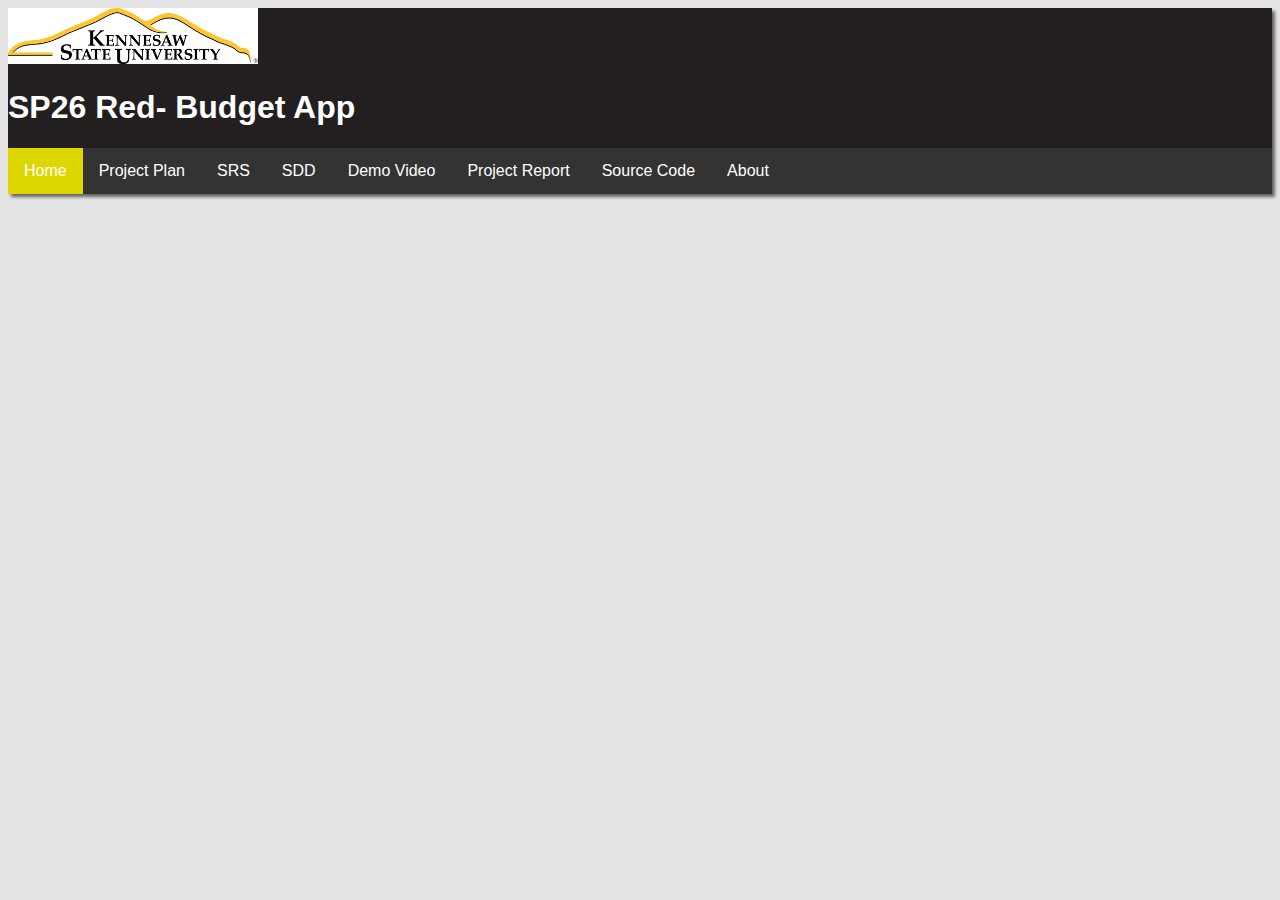
==== index.html @ 35f6d35b "Update and rename SP26Website.html to index.html" ====
<!DOCTYPE html>
<html lang = "en">
    <head>
        <title>
            SP26 Red- Budget App
        </title>
        <meta charset=" utf-8">
        <meta name="viewport" content="width=device-width, initial-scale=1.0"/>
        <link rel="stylesheet" href="SP26Styles.css">
        <meta name="author" content="Avi Reale, Garrett Heffner, and Josh Wilmath"/>
    </head>
    <body>
        <div id= "header"> 
            <img src="images/ksu-logo2.png" alt="KSULogo" width="250"/>
            <h1> SP26 Red- Budget App</h1>
            <ul>
                <li><a class="active" href="index.html">Home</a></li>
                <li><a href="Plan.html">Project Plan</a></li>
                <li><a href="Srs.html">SRS</a></li>
                <li><a href="Sdd.html">SDD</a></li>
                <li><a href="Demo.html">Demo Video</a></li>
                <li><a href="Report.html">Project Report</a></li>
                <li><a href="Code.html">Source Code</a></li>
                <li><a href="About.html">About</a></li>
            </ul>    
        </div>
        
    </body>
</html>
---- SP26Styles.css ----
body { 
    background-color:#e3e3e3;
    background-image: url(background.jpg);
    color: #ffffff;
    font-family: Arial, helvetica;;
}
#wrapper { 
    width: 80%;
    min-width: 700px;
    max-width: 1024px;
    margin-right: auto;
    margin-left: auto;
    background-color:#5f825f;
    box-shadow: 3px 3px 3px #666666;
}
#header { 
    background-color: #231F20;
    color: #ffffff;
    font-family: Arial, sans-serif;
    box-shadow: 3px 3px 3px #666666;
}
.header h1 { 
    line-height: 200%;
    position: relative;
    background-repeat: no-repeat;
    background-position: right;
    height: 72px;
    background-color:#231F20;
    color: #ffffff;
}
.header img {
    float: left;
    width: 100px;
    height: 100px;
}
ul {
    list-style-type: none;
    margin: 0;
    padding: 0;
    overflow: hidden;
    background-color: #333;
}
li{
    float: left;
}
li a{
    display: block;
    color: white;
    text-align: center;
    padding: 14px 16px;
    text-decoration: none;
}
li a:hover:not(.active) {
    background-color: #111;
}
.active {
    background-color: #ddd600;
  }
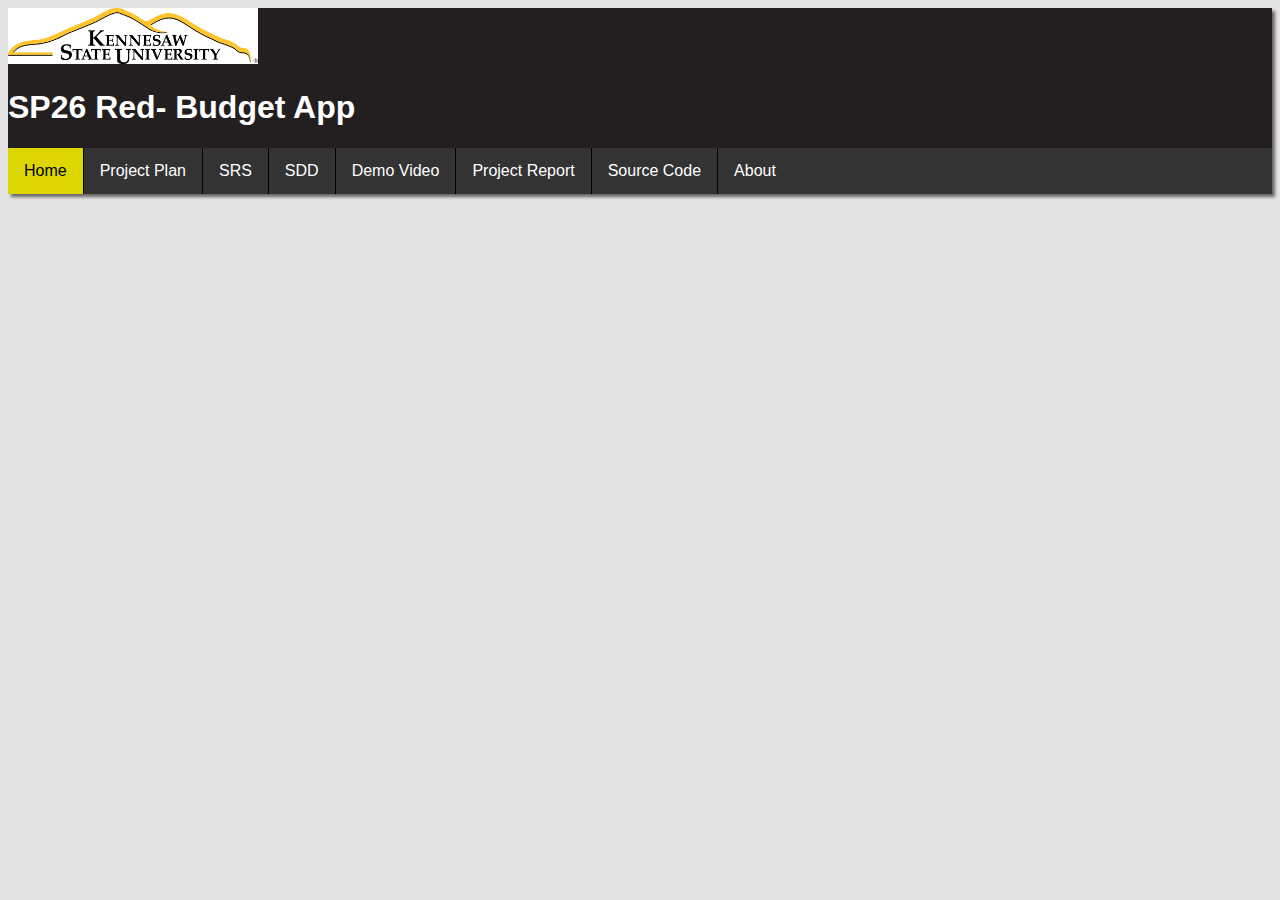
==== commit 30110d57: "Update index.html" ====
--- a/index.html
+++ b/index.html
@@ -20,7 +20,7 @@
                 <li><a href="Sdd.html">SDD</a></li>
                 <li><a href="Demo.html">Demo Video</a></li>
                 <li><a href="Report.html">Project Report</a></li>
-                <li><a href="Code.html">Source Code</a></li>
+                <li><a href="https://github.com/SP26GroupAGJ/SP26RedBudgetApp">Source Code</a></li>
                 <li><a href="About.html">About</a></li>
             </ul>    
         </div>
--- a/SP26Styles.css
+++ b/SP26Styles.css
@@ -42,6 +42,10 @@
 }
 li{
     float: left;
+    border-right: 1px solid #000000;
+}
+li:last-child {
+    border-right: none;
 }
 li a{
     display: block;
@@ -55,4 +59,19 @@
 }
 .active {
     background-color: #ddd600;
+    color: #000000;
+  }
+main { 
+    padding-left: 20px;
+    padding-right: 20px;
+    background-color: #FFFFFF;
+    margin-left: 170px;
+    padding-top: 1px;
+    padding-bottom: 1px;
+}
+.center {
+    display: block;
+    margin-left: auto;
+    margin-right: auto;
+    width: 50%;
   }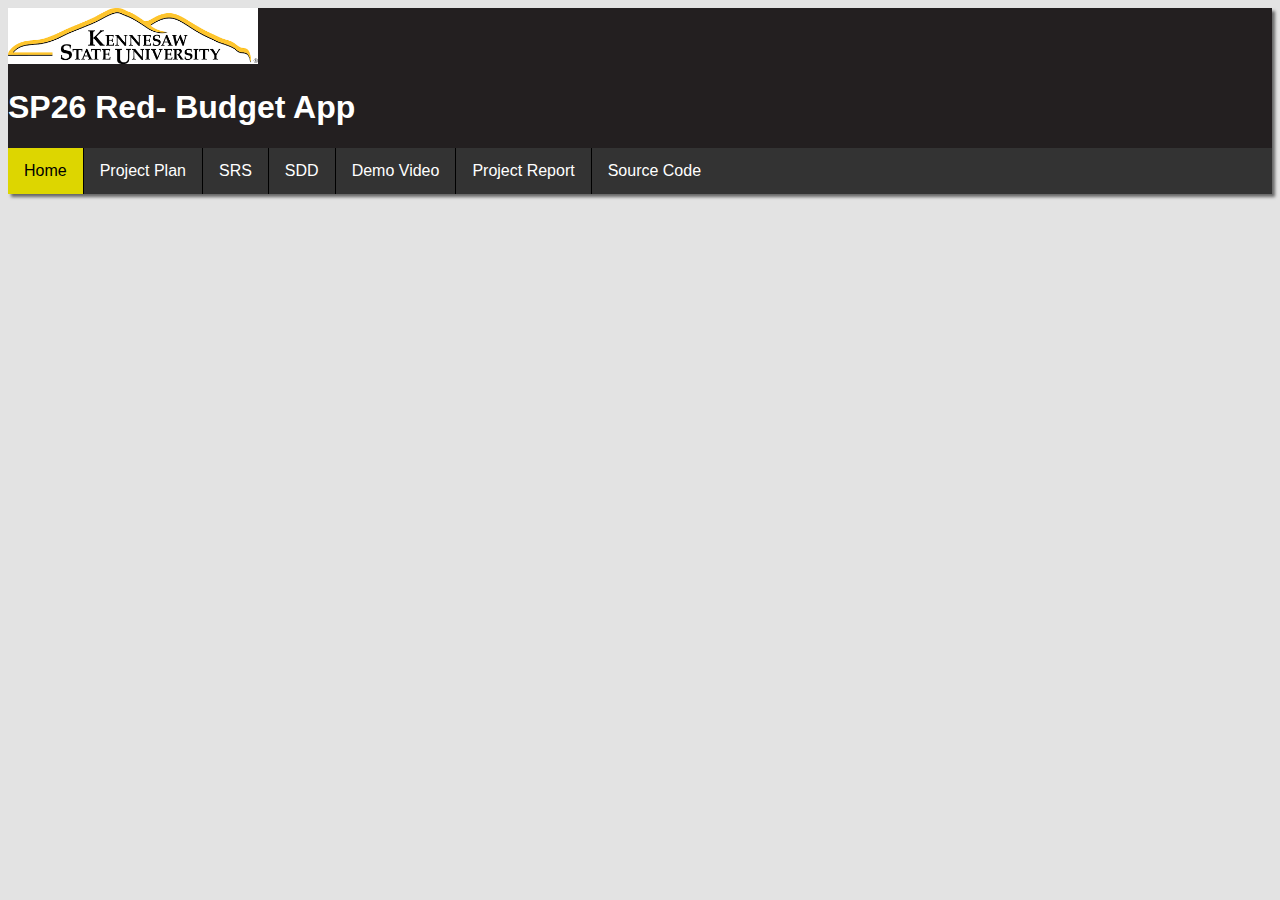
==== commit d2539698: "Update index.html" ====
--- a/index.html
+++ b/index.html
@@ -21,7 +21,6 @@
                 <li><a href="Demo.html">Demo Video</a></li>
                 <li><a href="Report.html">Project Report</a></li>
                 <li><a href="https://github.com/SP26GroupAGJ/SP26RedBudgetApp">Source Code</a></li>
-                <li><a href="About.html">About</a></li>
             </ul>    
         </div>
         
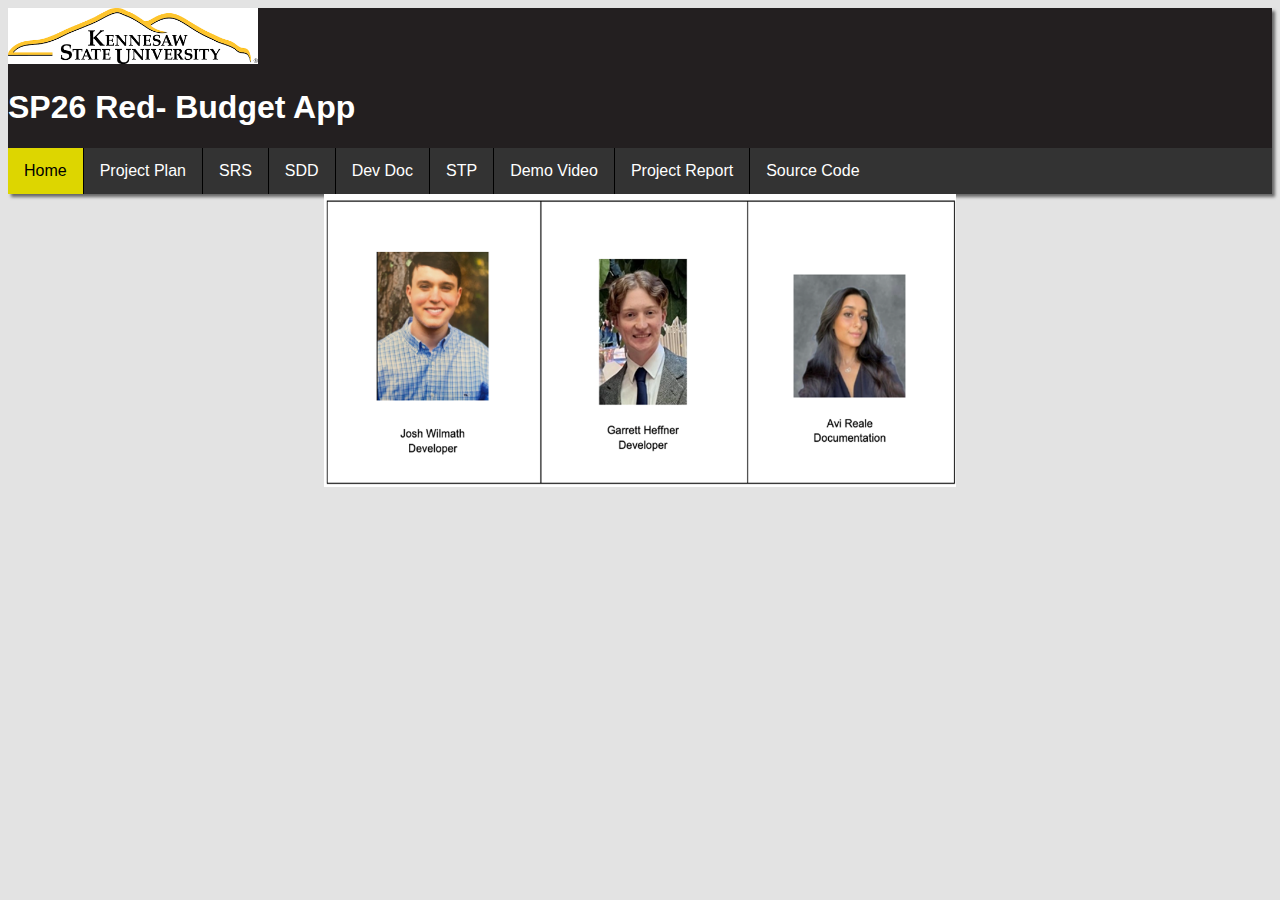
==== commit 7ede7b8b: "updated website" ====
--- a/index.html
+++ b/index.html
@@ -18,11 +18,13 @@
                 <li><a href="Plan.html">Project Plan</a></li>
                 <li><a href="Srs.html">SRS</a></li>
                 <li><a href="Sdd.html">SDD</a></li>
-                <li><a href="Demo.html">Demo Video</a></li>
+                <li><a href="DevDoc.html">Dev Doc</a></li>
+                <li><a href="Stp.html">STP</a></li>
+                <li><a href="https://www.youtube.com/watch?v=C8lm1W_-fz0" target = "_blank">Demo Video</a></li>
                 <li><a href="Report.html">Project Report</a></li>
-                <li><a href="https://github.com/SP26GroupAGJ/SP26RedBudgetApp">Source Code</a></li>
+                <li><a href="https://github.com/SP26GroupAGJ/SP26RedBudgetApp" target="_blank"> Source Code</a></li>
             </ul>    
         </div>
-        
+        <img src="images/Bios.png" alt="KSULogo" width="1000" class = "center"/>
     </body>
-</html>
+</html>